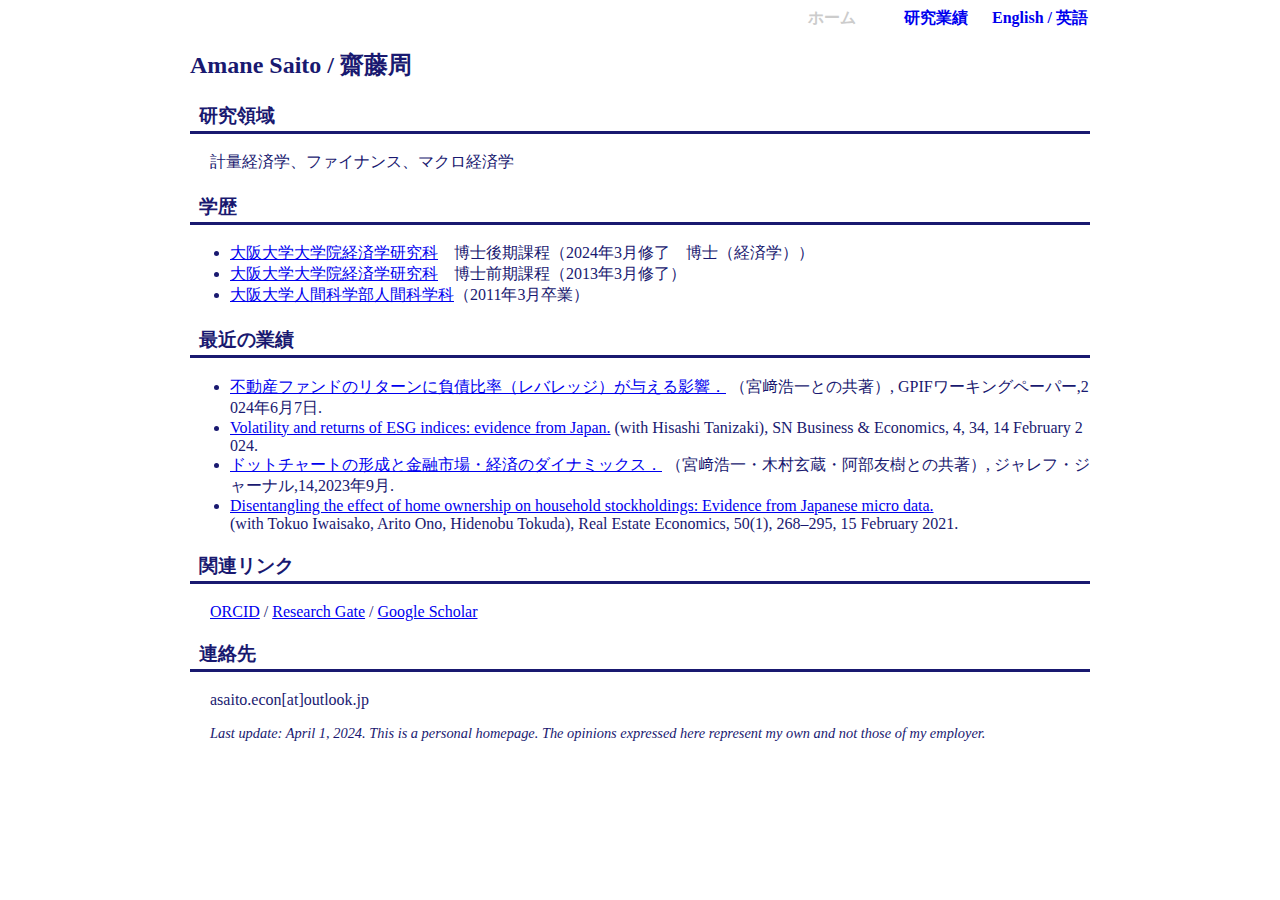
==== index_jp.html @ 34b32917 "Update index_jp.html" ====
<!DOCTYPE html>
<html lang="ja">
<head>
	<meta charset="UTF-8">
	<link rel="stylesheet" href="style.css">
	<title>Amane Saito's Homepage</title>
</head>

<body>
	<body style="background-color:#FFFFFF;">
	<div class="container">
	
	<ul class="menu">
	<li class="current"><a href="index_jp.html"><b>ホーム</b></a></li>
	<li><a href="publications_jp.html"><b>研究業績</b></a></li>
	<li><a href="index.html"><b>English / 英語</b></a></li>
	</ul>
	
	<div class="body">
	<h2 id="Amane Saito">Amane Saito / 齋藤周</h2>


	<h3 id="Research fields">&nbsp;&nbsp;研究領域</h3>
	<p>計量経済学、ファイナンス、マクロ経済学</p>
	
	<h3 id="Education">&nbsp;&nbsp;学歴</h3>
	<ul>
	<li><a href="https://www.econ.osaka-u.ac.jp" target="_blank" rel="noopener noreferrer">大阪大学大学院経済学研究科</a>　博士後期課程（2024年3月修了　博士（経済学））</li>
	<li><a href="https://www.econ.osaka-u.ac.jp" target="_blank" rel="noopener noreferrer">大阪大学大学院経済学研究科</a>　博士前期課程（2013年3月修了）</li>
	<li><a href="https://www.hus.osaka-u.ac.jp" target="_blank" rel="noopener noreferrer">大阪大学人間科学部人間科学科</a>（2011年3月卒業）</li>
	</ul>
	
	<h3 id="Recent papers">&nbsp;&nbsp;最近の業績</h3>
	<ul>
	<li><a href="https://www.gpif.go.jp/investment/20240607_workingpaper_02.pdf" target="_blank" rel="noopener noreferrer">不動産ファンドのリターンに負債比率（レバレッジ）が与える影響．</a> （宮﨑浩一との共著）, GPIFワーキングペーパー,2024年6月7日.</li>
	<li><a href="https://link.springer.com/article/10.1007/s43546-024-00627-4" target="_blank" rel="noopener noreferrer">Volatility and returns of ESG indices: evidence from Japan.</a> (with Hisashi Tanizaki), SN Business & Economics, 4, 34, 14 February 2024.</li>
	<li><a href="https://jarefe.com/index.php/paper-publish/reports/jj202309-v14-e19-e39" target="_blank" rel="noopener noreferrer">ドットチャートの形成と金融市場・経済のダイナミックス．</a> （宮﨑浩一・木村玄蔵・阿部友樹との共著）, ジャレフ・ジャーナル,14,2023年9月.</li>
	<li><a href="https://onlinelibrary.wiley.com/doi/10.1111/1540-6229.12342" target="_blank" rel="noopener noreferrer">Disentangling the effect of home ownership on household stockholdings: Evidence from Japanese micro data.</a><br>(with Tokuo Iwaisako, Arito Ono, Hidenobu Tokuda), Real Estate Economics, 50(1), 268–295, 15 February 2021.</li>
	</ul>
	
	<h3 id="Links">&nbsp;&nbsp;関連リンク</h3>
	<p><a href="https://orcid.org/0000-0003-0257-2187" target="_blank" rel="noopener noreferrer">ORCID</a> / <a href="https://www.researchgate.net/profile/Amane-Saito" target="_blank" rel="noopener noreferrer">Research Gate</a> / <a href="https://scholar.google.co.jp/citations?user=y8Ojh20AAAAJ&hl=ja&oi=sra" target="_blank" rel="noopener noreferrer">Google Scholar</a></p>
	
		
	<h3 id="Contact">&nbsp;&nbsp;連絡先</h3>
	<p>asaito.econ[at]outlook.jp</p>
	
	</div>

	<div class="foot">
	<p><i>Last update: April 1, 2024. This is a personal homepage. The opinions expressed here represent my own and not those of my employer.</i></p>
	</div>

	</div>
	
</body>
</html>
---- style.css ----
/*@media screen and (min-width: 480px) {
html {font-size: 28px;}
}

@media screen and (min-width: 768px) {
html {font-size: 18px;}
}
*/
@media screen and (min-width: 1024px) {
html {font-size: 16px;}
}

h2 {
  color: #191970;/*文字色*/
}

h3 {
  color: #191970;/*文字色*/
  padding: 0.1em 0;/*上下の余白*/
  /*border-top: solid 3px #191970;*/
  border-bottom: solid 3px #191970;/*下線*/
}
	
p {
    margin-left: 20px;
    font-size: 100%;
    padding: 0;
}

ol {
    margin-left: 5px;
}

.body {
　　color: #191970;
    max-width: auto;
    margin-top: 2px;
    margin-right: auto;
    margin-bottom: 2px;
    margin-left: auto;
    font-size: 100%;
    /*font-family: 'ヒラギノ丸ゴ ProN', 'メイリオ', 'ＭＳ Ｐゴシック';*/
    background: #FFFFFF;
}

.container {
    color: #191970;
    max-width: 900px;
    margin-top: 2px;
    margin-right: auto;
    margin-bottom: 2px;
    margin-left: auto;
    /*font-size: 0.038vw !important;*/
    font-size: 100%;
    text-size-adjust: 100%;
    -webkit-text-size-adjust: 100%;
    word-break: break-all;
    background: #FFFFFF;
}

/*.menu {
    width: 100%;
    text-align: right;
    text-decoration: none;
    font-size: 100%;
    list-style-type: none;
    margin: 0;
    margin-right: auto;
    margin-left: auto;
    padding: 0;
}*/

.menu {
    width: 100%;
    text-align: right;
    text-decoration: none;
    font-size: 100%;
    list-style-type: none;
    margin: 0;
    padding: 0;
}

/*.menu li {
    text-align: justify;
    list-style: none;
　　text-decoration: none;
    display: inline-block;
    width: auto;
    min-width: 100px;
}*/

.menu li {
    text-align: center;
    list-style: none;
    text-decoration: none;
    display: inline-block;
    width: auto;
    min-width: 100px;
}

.menu li.current a {
    color: #cccccc;
}

.menu li a {
    text-decoration: none;
}

.foot {
    color: #191970;
    width: 100%;
    margin-right: auto;
    margin-left: auto;
    font-size: 90%;
    /*font-family: 'ヒラギノ丸ゴ ProN', 'メイリオ', 'ＭＳ Ｐゴシック';*/
    background: #FFFFFF;
}
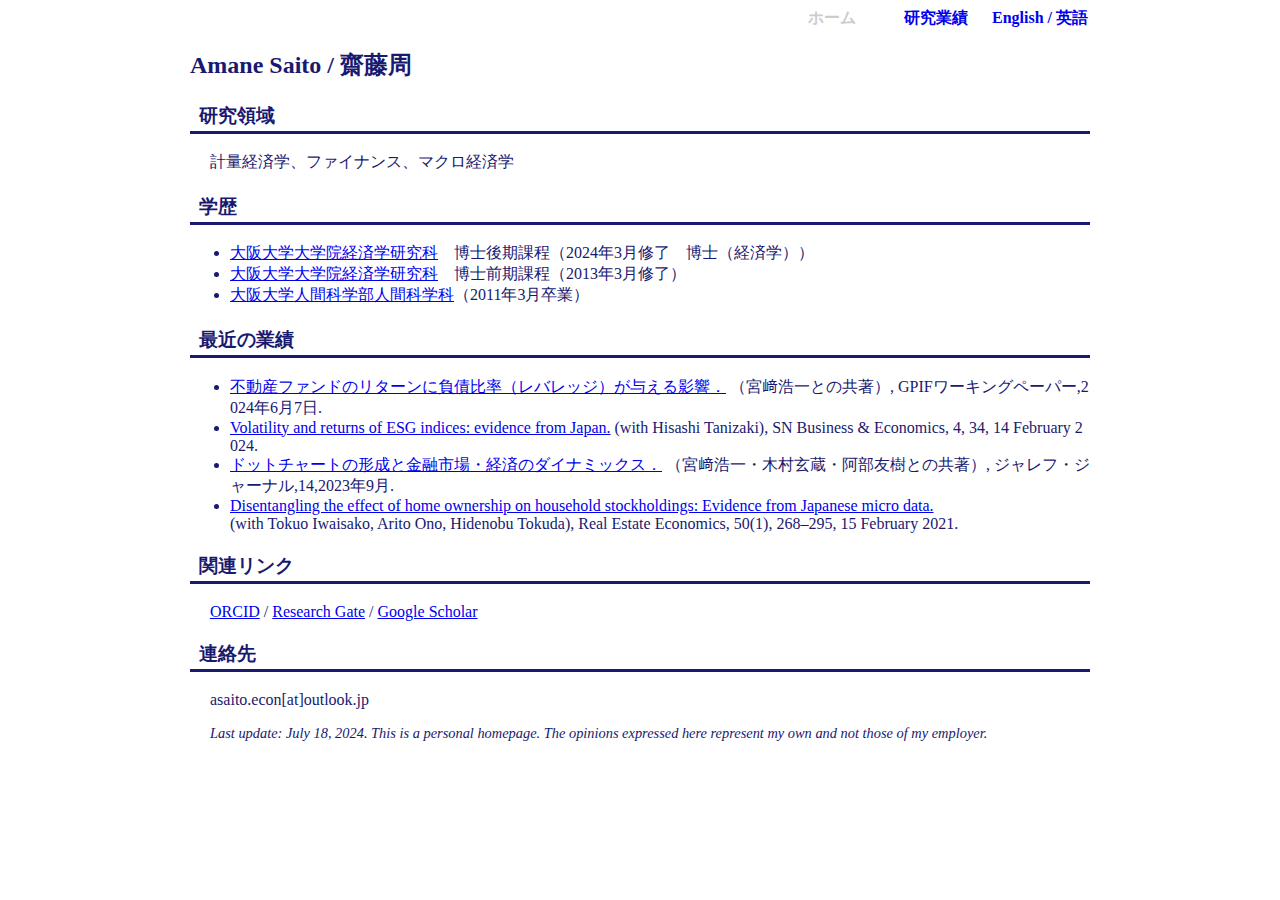
==== commit 106d88d6: "Update index_jp.html" ====
--- a/index_jp.html
+++ b/index_jp.html
@@ -48,7 +48,7 @@
 	</div>
 
 	<div class="foot">
-	<p><i>Last update: April 1, 2024. This is a personal homepage. The opinions expressed here represent my own and not those of my employer.</i></p>
+	<p><i>Last update: July 18, 2024. This is a personal homepage. The opinions expressed here represent my own and not those of my employer.</i></p>
 	</div>
 
 	</div>
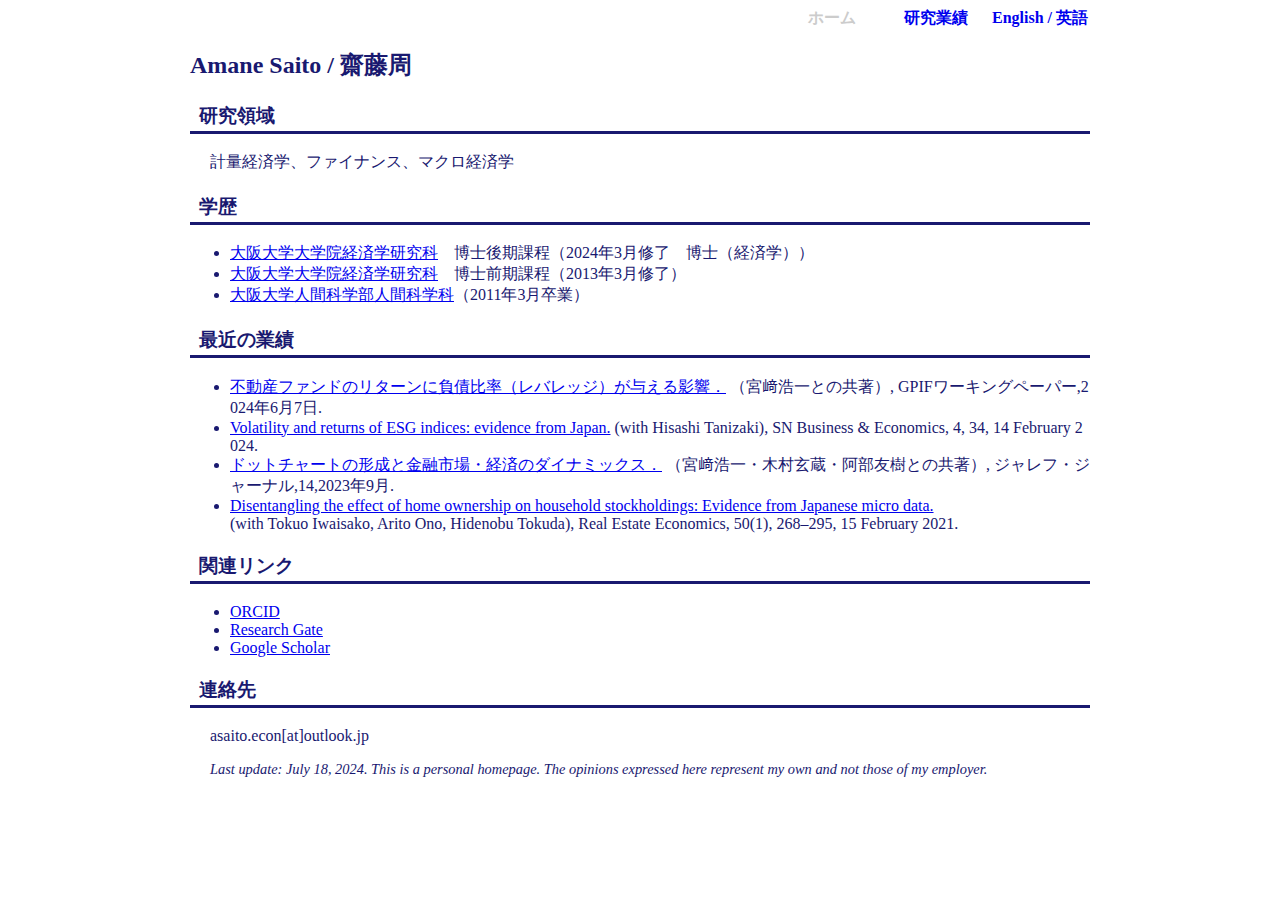
==== commit 84187e74: "Update index_jp.html" ====
--- a/index_jp.html
+++ b/index_jp.html
@@ -39,8 +39,11 @@
 	</ul>
 	
 	<h3 id="Links">&nbsp;&nbsp;関連リンク</h3>
-	<p><a href="https://orcid.org/0000-0003-0257-2187" target="_blank" rel="noopener noreferrer">ORCID</a> / <a href="https://www.researchgate.net/profile/Amane-Saito" target="_blank" rel="noopener noreferrer">Research Gate</a> / <a href="https://scholar.google.co.jp/citations?user=y8Ojh20AAAAJ&hl=ja&oi=sra" target="_blank" rel="noopener noreferrer">Google Scholar</a></p>
-	
+	<ul>
+	<li><a href="https://orcid.org/0000-0003-0257-2187" target="_blank" rel="noopener noreferrer">ORCID</a></li>
+	<li><a href="https://www.researchgate.net/profile/Amane-Saito" target="_blank" rel="noopener noreferrer">Research Gate</a></li>
+	<li><a href="https://scholar.google.co.jp/citations?user=y8Ojh20AAAAJ&hl=ja&oi=sra" target="_blank" rel="noopener noreferrer">Google Scholar</a></li>
+	</ul>
 		
 	<h3 id="Contact">&nbsp;&nbsp;連絡先</h3>
 	<p>asaito.econ[at]outlook.jp</p>
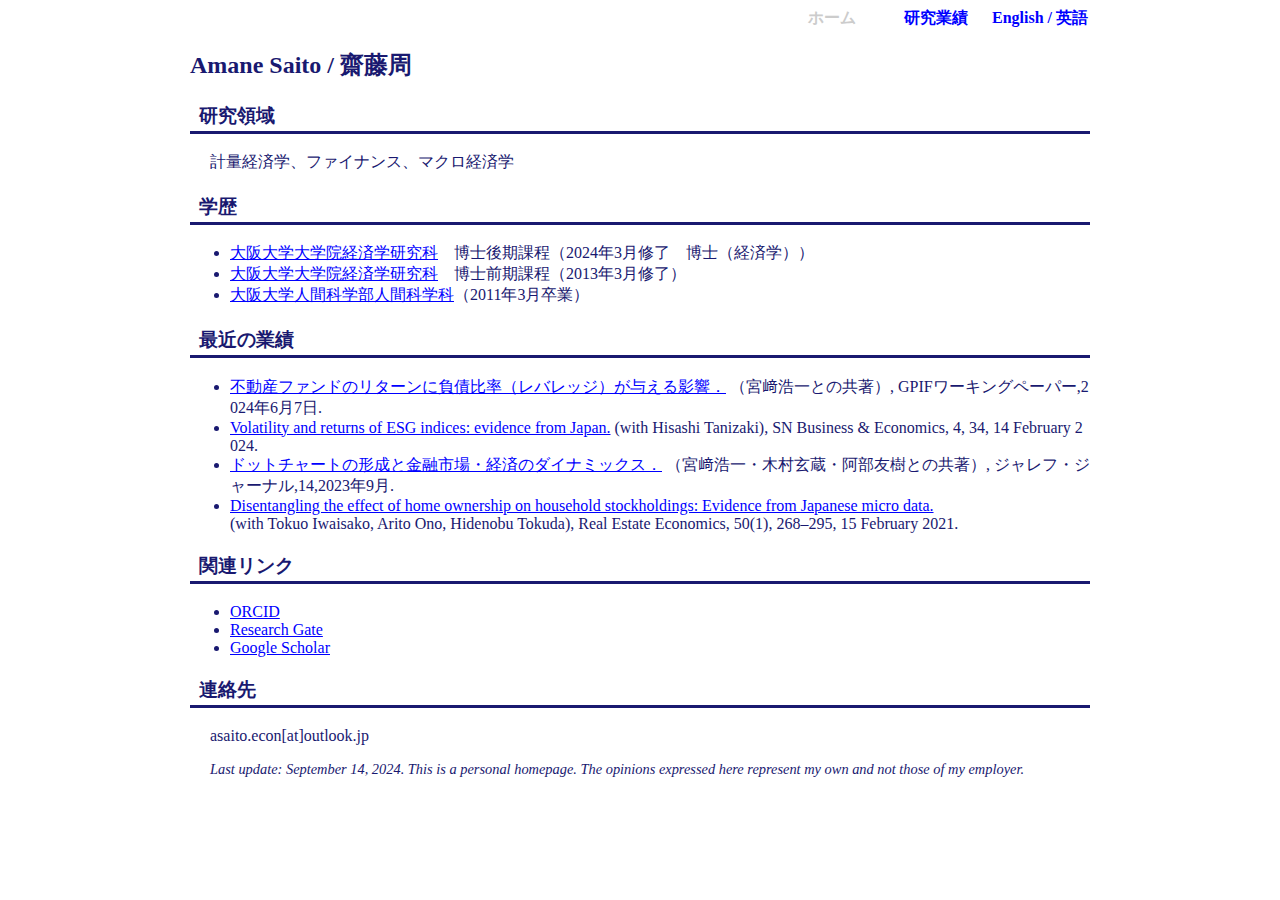
==== commit 49b2ee18: "Update index_jp.html" ====
--- a/index_jp.html
+++ b/index_jp.html
@@ -51,7 +51,7 @@
 	</div>
 
 	<div class="foot">
-	<p><i>Last update: July 18, 2024. This is a personal homepage. The opinions expressed here represent my own and not those of my employer.</i></p>
+	<p><i>Last update: September 14, 2024. This is a personal homepage. The opinions expressed here represent my own and not those of my employer.</i></p>
 	</div>
 
 	</div>
--- a/style.css
+++ b/style.css
@@ -1,13 +1,34 @@
-/*@media screen and (min-width: 480px) {
+/*@media screen and (min-width: 320px) {
+html {font-size: 32px;}
+}
+
+@media screen and (min-width: 480px) {
 html {font-size: 28px;}
 }
 
 @media screen and (min-width: 768px) {
 html {font-size: 18px;}
-}
-*/
+}*/
+
 @media screen and (min-width: 1024px) {
 html {font-size: 16px;}
+}
+
+a:link {
+ color: blue;
+ text-decoration: underline;
+}
+
+a:visited {
+ color: blue;
+ text-decoration: underline;
+}
+
+a:hover {}
+
+a:active {
+ color: blue;
+ text-decoration: underline;
 }
 
 h2 {
@@ -118,3 +139,4 @@
 
 
 
+
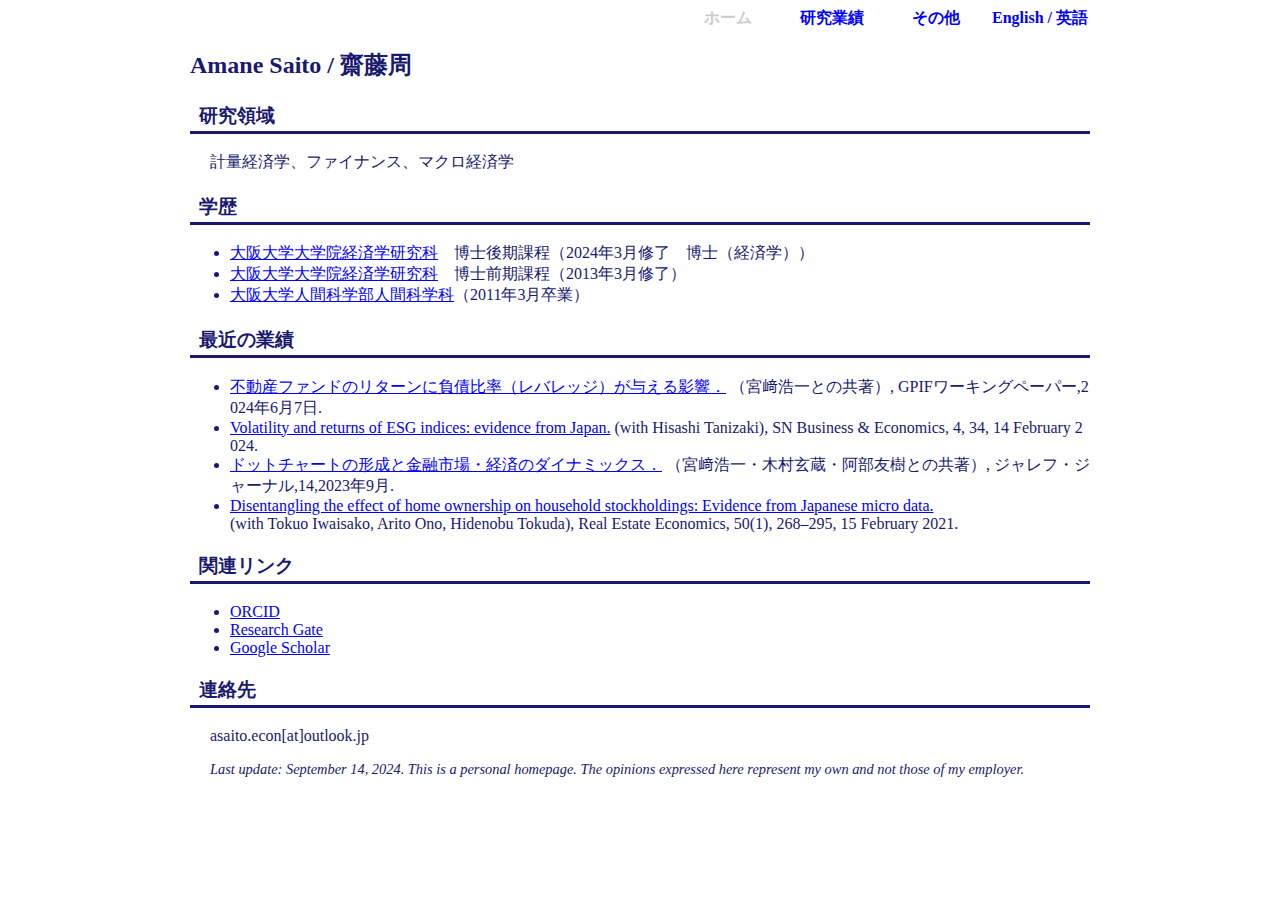
==== commit 09afd221: "Update index_jp.html" ====
--- a/index_jp.html
+++ b/index_jp.html
@@ -13,6 +13,7 @@
 	<ul class="menu">
 	<li class="current"><a href="index_jp.html"><b>ホーム</b></a></li>
 	<li><a href="publications_jp.html"><b>研究業績</b></a></li>
+	<li><a href="others_jp.html"><b>その他</b></a></li>
 	<li><a href="index.html"><b>English / 英語</b></a></li>
 	</ul>
 	
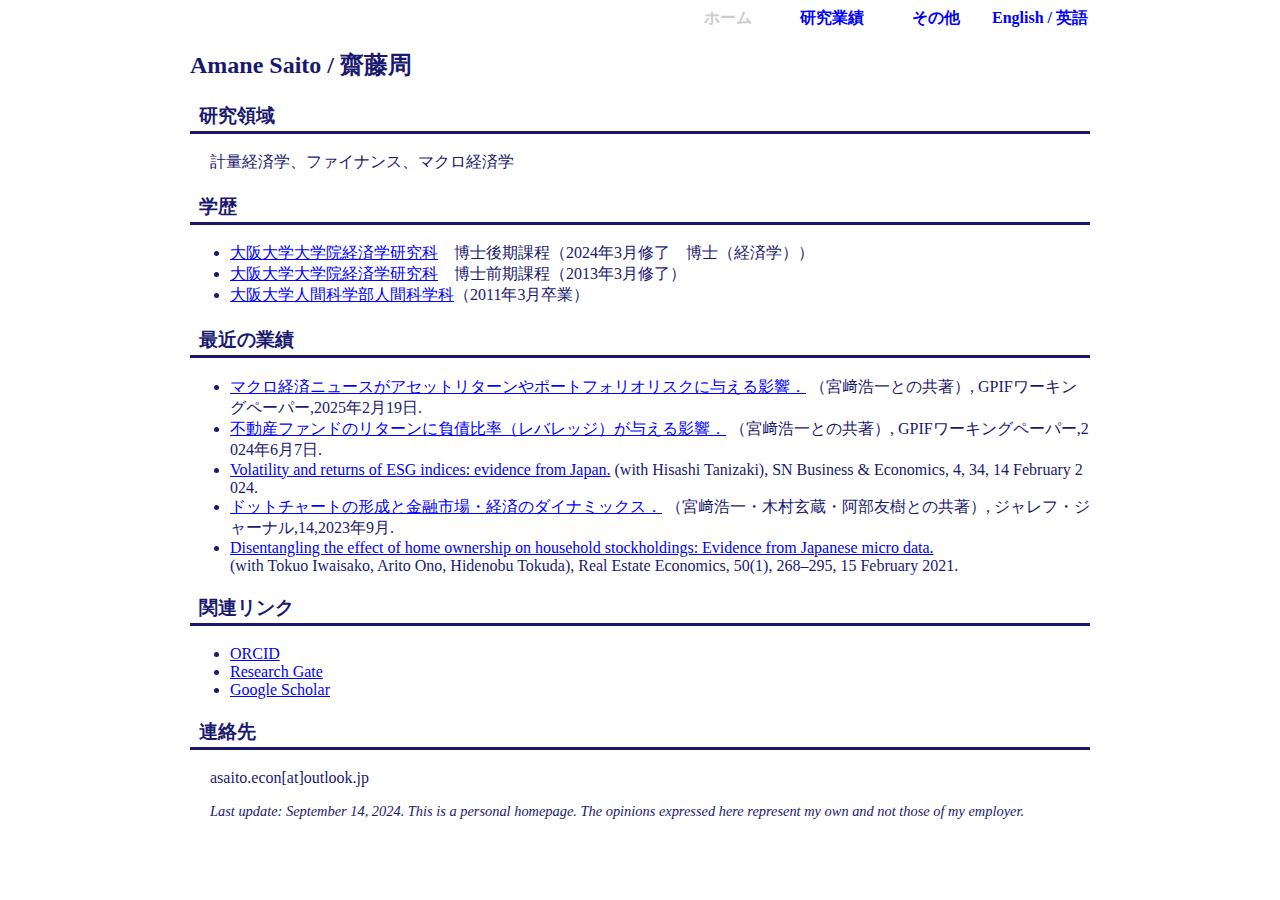
==== commit 83a28c0b: "Update index_jp.html" ====
--- a/index_jp.html
+++ b/index_jp.html
@@ -33,6 +33,7 @@
 	
 	<h3 id="Recent papers">&nbsp;&nbsp;最近の業績</h3>
 	<ul>
+	<li><a href="https://www.gpif.go.jp/investment/20250219_workingpaper_02.pdf" target="_blank" rel="noopener noreferrer">マクロ経済ニュースがアセットリターンやポートフォリオリスクに与える影響．</a> （宮﨑浩一との共著）, GPIFワーキングペーパー,2025年2月19日.</li>
 	<li><a href="https://www.gpif.go.jp/investment/20240607_workingpaper_02.pdf" target="_blank" rel="noopener noreferrer">不動産ファンドのリターンに負債比率（レバレッジ）が与える影響．</a> （宮﨑浩一との共著）, GPIFワーキングペーパー,2024年6月7日.</li>
 	<li><a href="https://link.springer.com/article/10.1007/s43546-024-00627-4" target="_blank" rel="noopener noreferrer">Volatility and returns of ESG indices: evidence from Japan.</a> (with Hisashi Tanizaki), SN Business & Economics, 4, 34, 14 February 2024.</li>
 	<li><a href="https://jarefe.com/index.php/paper-publish/reports/jj202309-v14-e19-e39" target="_blank" rel="noopener noreferrer">ドットチャートの形成と金融市場・経済のダイナミックス．</a> （宮﨑浩一・木村玄蔵・阿部友樹との共著）, ジャレフ・ジャーナル,14,2023年9月.</li>
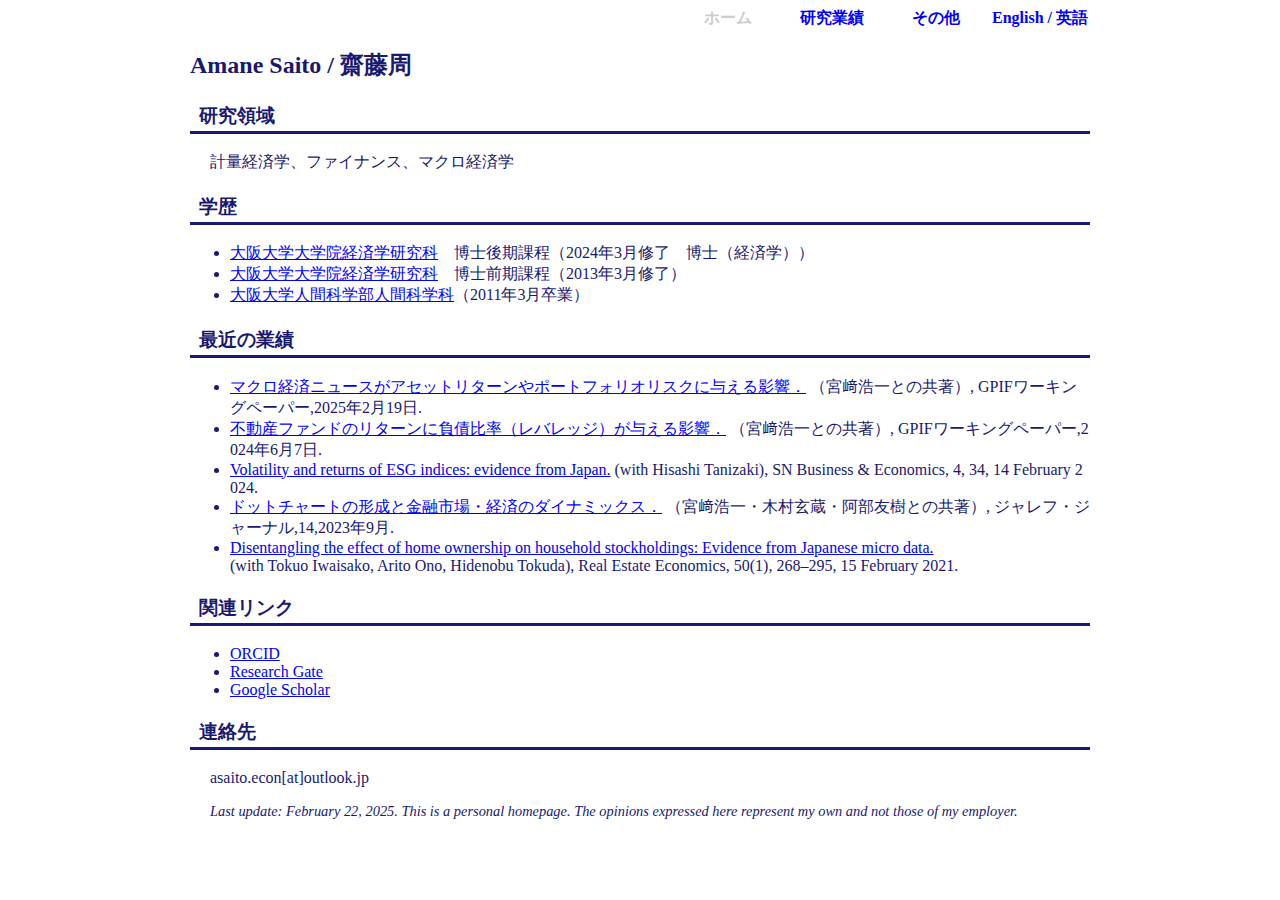
==== commit e9d0daa8: "Update index_jp.html" ====
--- a/index_jp.html
+++ b/index_jp.html
@@ -53,7 +53,7 @@
 	</div>
 
 	<div class="foot">
-	<p><i>Last update: September 14, 2024. This is a personal homepage. The opinions expressed here represent my own and not those of my employer.</i></p>
+	<p><i>Last update: February 22, 2025. This is a personal homepage. The opinions expressed here represent my own and not those of my employer.</i></p>	
 	</div>
 
 	</div>
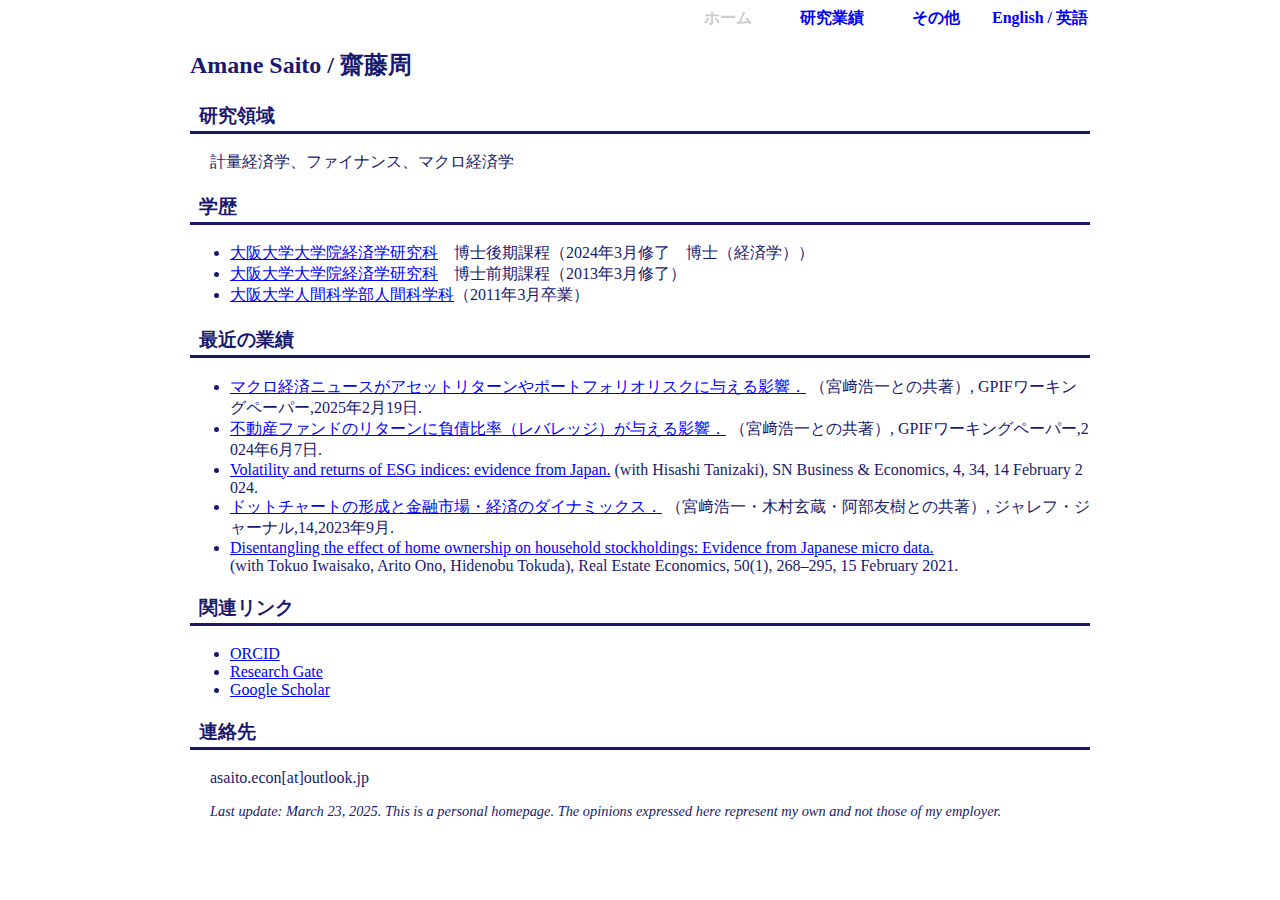
==== commit 09420878: "Update index_jp.html" ====
--- a/index_jp.html
+++ b/index_jp.html
@@ -53,7 +53,7 @@
 	</div>
 
 	<div class="foot">
-	<p><i>Last update: February 22, 2025. This is a personal homepage. The opinions expressed here represent my own and not those of my employer.</i></p>	
+	<p><i>Last update: March 23, 2025. This is a personal homepage. The opinions expressed here represent my own and not those of my employer.</i></p>	
 	</div>
 
 	</div>
